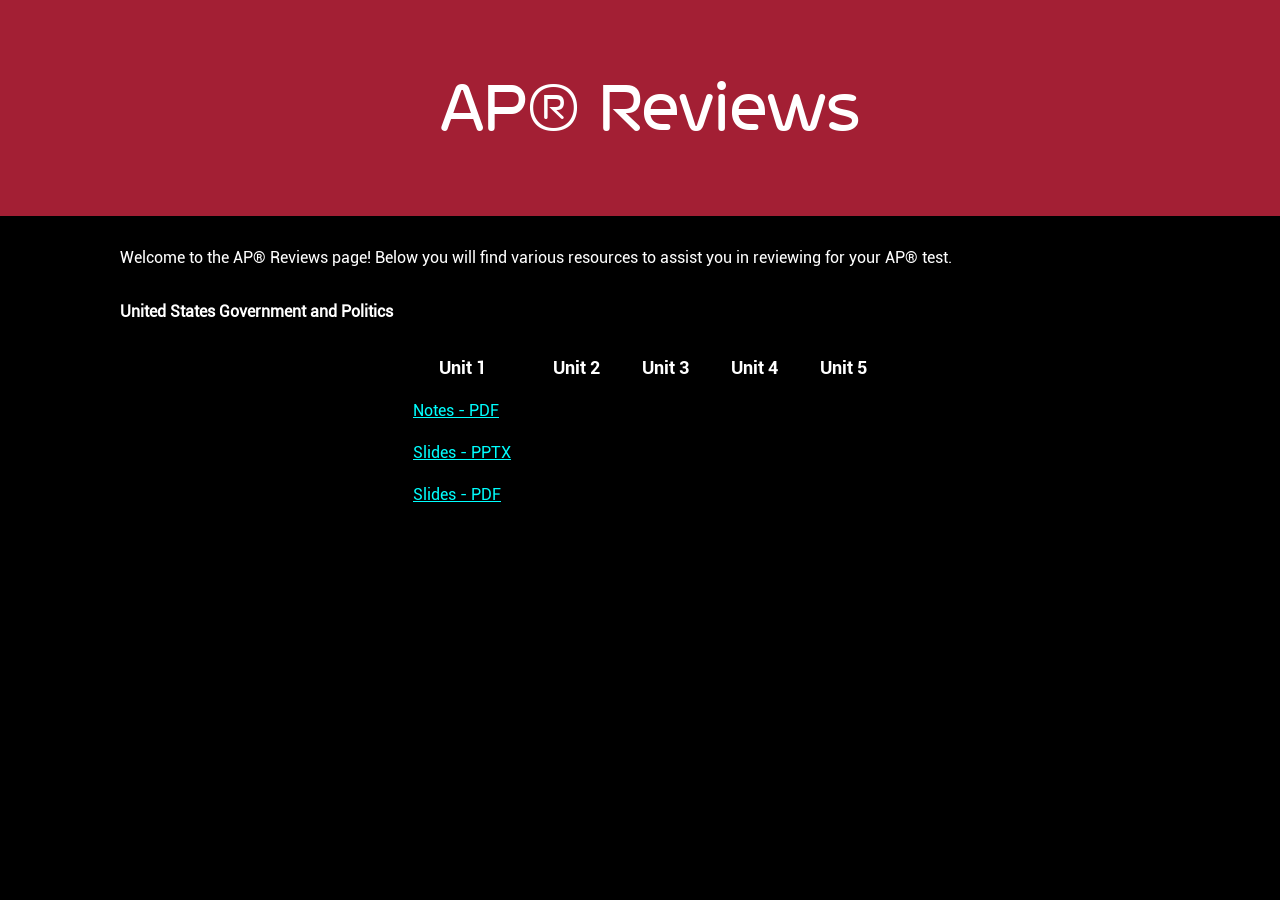
==== ap_reviews/index.html @ a8ddd894 "Update vocab" ====
<!DOCTYPE html>
<html>
    <head>
        <title>AP&reg; Reviews</title>
        <link rel="stylesheet" href="../style.css">
        <style>
            td {
                font-family: 'Roboto_Legacy_Med', 'Verdana', system-ui;
                font-size: 16px;
            }

            th {
                font-family: 'Roboto_Legacy_Bold', 'Verdana', system-ui;
                font-size: 18px;
            }

            a {
                color: aqua;
            }
        </style>
    </head>
    <body>
        <div class="pTitle">
            <br><h1>AP&reg; Reviews</h1><br>
        </div>
        <p>Welcome to the AP&reg; Reviews page! Below you will find various resources to assist you in reviewing for your AP&reg; test.</p>
        <p><strong>United States Government and Politics</strong></p>
        <div class="center">
            <table>
                <tr>
                    <th>Unit 1</th>
                    <th>Unit 2</th>
                    <th>Unit 3</th>
                    <th>Unit 4</th>
                    <th>Unit 5</th>
                </tr>
                <tr>
                    <td><a href="apgov/Unit 1 - AP United States Government and Politics.pdf">Notes - PDF</a></td>
                </tr>
                <tr>
                    <td><a href="apgov/AP® United States Government and Politics - Unit 1.pptx">Slides - PPTX</a></td>
                </tr>
                <tr>
                    <td><a href="apgov/AP® United States Government and Politics - Unit 1.pdf">Slides - PDF</a></td>
                </tr>
            </table>
        </div>
    </body>
</html>
---- style.css ----
@font-face {
 font-family: 'Wevli Regular';
 src: url('fonts/wevli_regular.woff') format('woff');
 font-weight: normal;
 font-style: normal;
 font-display: swap;
}

@font-face {
 font-family: 'OCR-A';
 src: url('fonts/OCRA.ttf') format('truetype');
 font-weight: normal;
 font-style: normal;
 font-display: swap;
}

@font-face {
    font-family: 'Roboto_Legacy_Med';
    src: url('fonts/Roboto-Regular.ttf') format('truetype');
    font-weight: normal;
    font-style: normal;
    font-display: swap;
}

@font-face {
    font-family: 'Roboto_Legacy_Bold';
    src: url('fonts/Roboto-Bold.ttf') format('truetype');
    font-weight: normal;
    font-style: normal;
    font-display: swap;
}

h1 {
    font-family: 'Wevli Regular', -apple-system, 'Segoe UI', Arial, system-ui, sans-serif;
    font-weight: lighter;
    font-size: 72px;
    margin-left: 20px;
    text-align: center;
}

h2 {
    font-family: 'Roboto_Legacy_Bold', -apple-system, 'Segoe UI', Arial, system-ui, sans-serif;
    font-weight: normal;
    font-size: 36px;
    margin-left: 50px;
    color: orangered;
}

h3 {
    font-family: 'Wevli Regular',-apple-system, 'Segoe UI', Arial, system-ui, -apple-system, sans-serif;
    font-size: 20px;
    margin-left: 30px;
    font-weight: normal;
    color: white;
    text-align: center;
}

p, ul, u, ol, label {
    font-family: 'Roboto_Legacy_Med', system-ui, sans-serif;
    font-size: 16px;
    margin-left: 120px;
    margin-right: 120px;
    margin-top: 30px;
    margin-bottom: 30px;
    line-height: 1.5;
}

pre {
    margin-left: -50px;
}

.pTitle, .cInfo {
    background-color: #a31f34;
    color: white;
}

.center {
 display: flex;
 justify-content: center;
 align-items: center;
}

html, body {
    margin: 0px;
    padding: 0px;
    background-color: black;
    color: white;
}

td, th {
    border-collapse: separate;
    font-family: 'OCR-A', monospace;
    font-size: 11px;
    padding-left: 20px;
    padding-right: 20px;
    padding-bottom: 20px;
}

.diagrams {
    width: 320px;
    height: 240px;
}

button {
    background-color: rgb(0,113,227);
    box-shadow: none;
    border: 4px solid black;
    border-radius: 20px;
    padding-left: 40px;
    padding-right: 40px;
    padding-top: 30px;
    padding-bottom: 30px;
    color: white;
    font-size: 14px;
    font-family: -apple-system, 'Segoe UI', system-ui, Geneva, Verdana, sans-serif;
}

.collapsible, .dataTable {
    cursor: pointer;
    padding: 18px;
    width: 100%;
    border: none;
    text-align: left;
    outline: none;
    font-size: 16px;
    text-align: center;
    border-radius: 0px;
}

.collapsible:hover, .dataTable:hover {
    border-radius: 0px;
}

.collapsible_content {
    display: none;
    overflow: hidden;
    background-color: rgb(32, 32, 32);
}

button:hover {
    background-color: darkblue;
    color: white;
    border-radius: 20px;
    cursor: pointer;
}

button:active {
    background-color: #006EDB;
}

select {
    background-color: white;
    padding-left: 10px;
    padding-right: 10px;
    padding-top: 15px;
    padding-bottom: 15px;
    font-family: 'Segoe UI', system-ui, Tahoma, Geneva, Verdana, sans-serif;
    border-radius: 6px;
    border: 4px solid black;
}

select:hover {
    cursor: pointer;
    background-color: rgb(244, 244, 244);
}

input {
 padding-left: 5px;
 padding-right: 5px;
 padding-top: 8px;
 padding-bottom: 8px;
 font-family: system-ui;
 border: 4px solid black;
 -webkit-appearance: none;
 appearance: none;
}

label {
 font-family: 'OCR-A', system-ui;
}
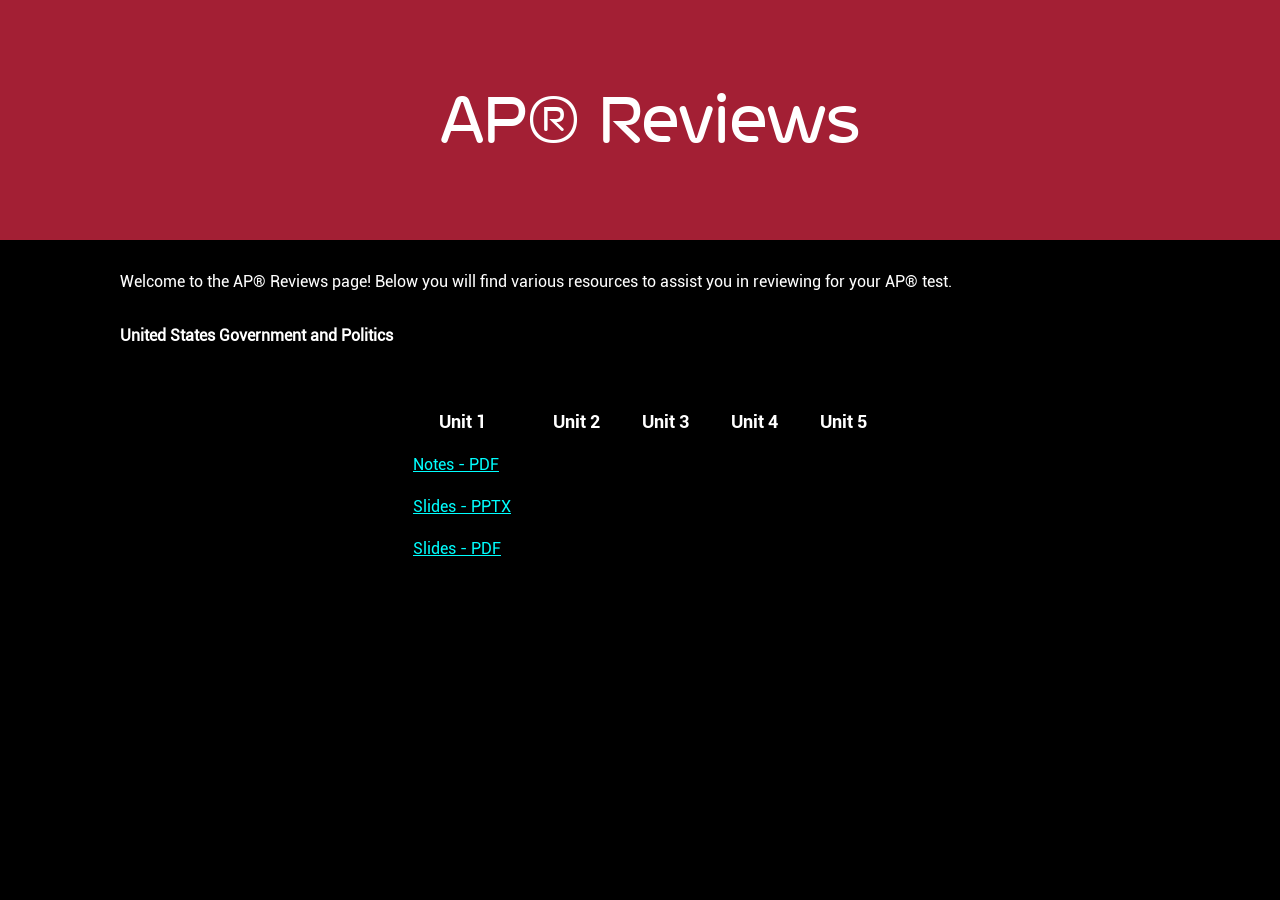
==== commit f698c0a9: "Change layout of homepage" ====
--- a/ap_reviews/index.html
+++ b/ap_reviews/index.html
@@ -21,7 +21,7 @@
     </head>
     <body>
         <div class="pTitle">
-            <br><h1>AP&reg; Reviews</h1><br>
+            <h1>AP&reg; Reviews</h1>
         </div>
         <p>Welcome to the AP&reg; Reviews page! Below you will find various resources to assist you in reviewing for your AP&reg; test.</p>
         <p><strong>United States Government and Politics</strong></p>
--- a/style.css
+++ b/style.css
@@ -73,12 +73,16 @@
 .pTitle, .cInfo {
     background-color: #a31f34;
     color: white;
+    padding-top: 30px;
+    padding-bottom: 30px;
 }
 
 .center {
  display: flex;
  justify-content: center;
  align-items: center;
+ padding-top: 30px;
+ padding-bottom: 30px;
 }
 
 html, body {
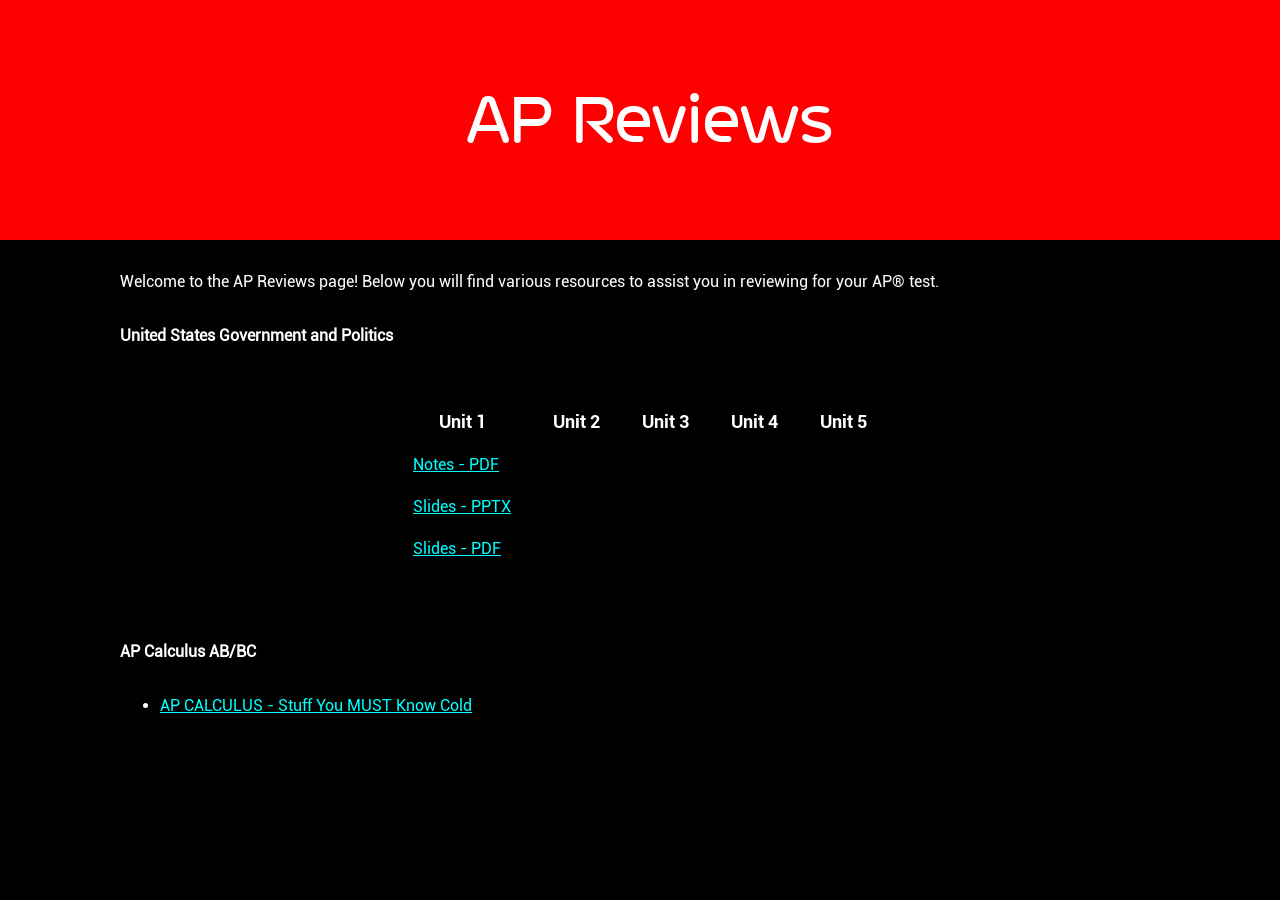
==== commit 4ba7c1a8: "Add resource to AP Reviews page" ====
--- a/ap_reviews/index.html
+++ b/ap_reviews/index.html
@@ -21,9 +21,9 @@
     </head>
     <body>
         <div class="pTitle">
-            <h1>AP&reg; Reviews</h1>
+            <h1>AP Reviews</h1>
         </div>
-        <p>Welcome to the AP&reg; Reviews page! Below you will find various resources to assist you in reviewing for your AP&reg; test.</p>
+        <p>Welcome to the AP Reviews page! Below you will find various resources to assist you in reviewing for your AP&reg; test.</p>
         <p><strong>United States Government and Politics</strong></p>
         <div class="center">
             <table>
@@ -35,15 +35,19 @@
                     <th>Unit 5</th>
                 </tr>
                 <tr>
-                    <td><a href="apgov/Unit 1 - AP United States Government and Politics.pdf">Notes - PDF</a></td>
+                    <td><a href="apgov/Unit1_Content_Review.pdf">Notes - PDF</a></td>
                 </tr>
                 <tr>
-                    <td><a href="apgov/AP® United States Government and Politics - Unit 1.pptx">Slides - PPTX</a></td>
+                    <td><a href="apgov/Unit1_PowerPoint.pptx">Slides - PPTX</a></td>
                 </tr>
                 <tr>
-                    <td><a href="apgov/AP® United States Government and Politics - Unit 1.pdf">Slides - PDF</a></td>
+                    <td><a href="apgov/Unit1_PowerPoint.pdf">Slides - PDF</a></td>
                 </tr>
             </table>
         </div>
+        <p><strong>AP Calculus AB/BC</strong></p>
+        <ul>
+            <li><a href="apcalc/Calculus_BC_Stuff_MUST_Know_Cold.pdf">AP CALCULUS - Stuff You MUST Know Cold</a></li>
+        </ul>
     </body>
 </html>
--- a/style.css
+++ b/style.css
@@ -44,7 +44,7 @@
     font-weight: normal;
     font-size: 36px;
     margin-left: 50px;
-    color: orangered;
+    color: darkorange;
 }
 
 h3 {
@@ -71,7 +71,7 @@
 }
 
 .pTitle, .cInfo {
-    background-color: #a31f34;
+    background-color: red;
     color: white;
     padding-top: 30px;
     padding-bottom: 30px;
